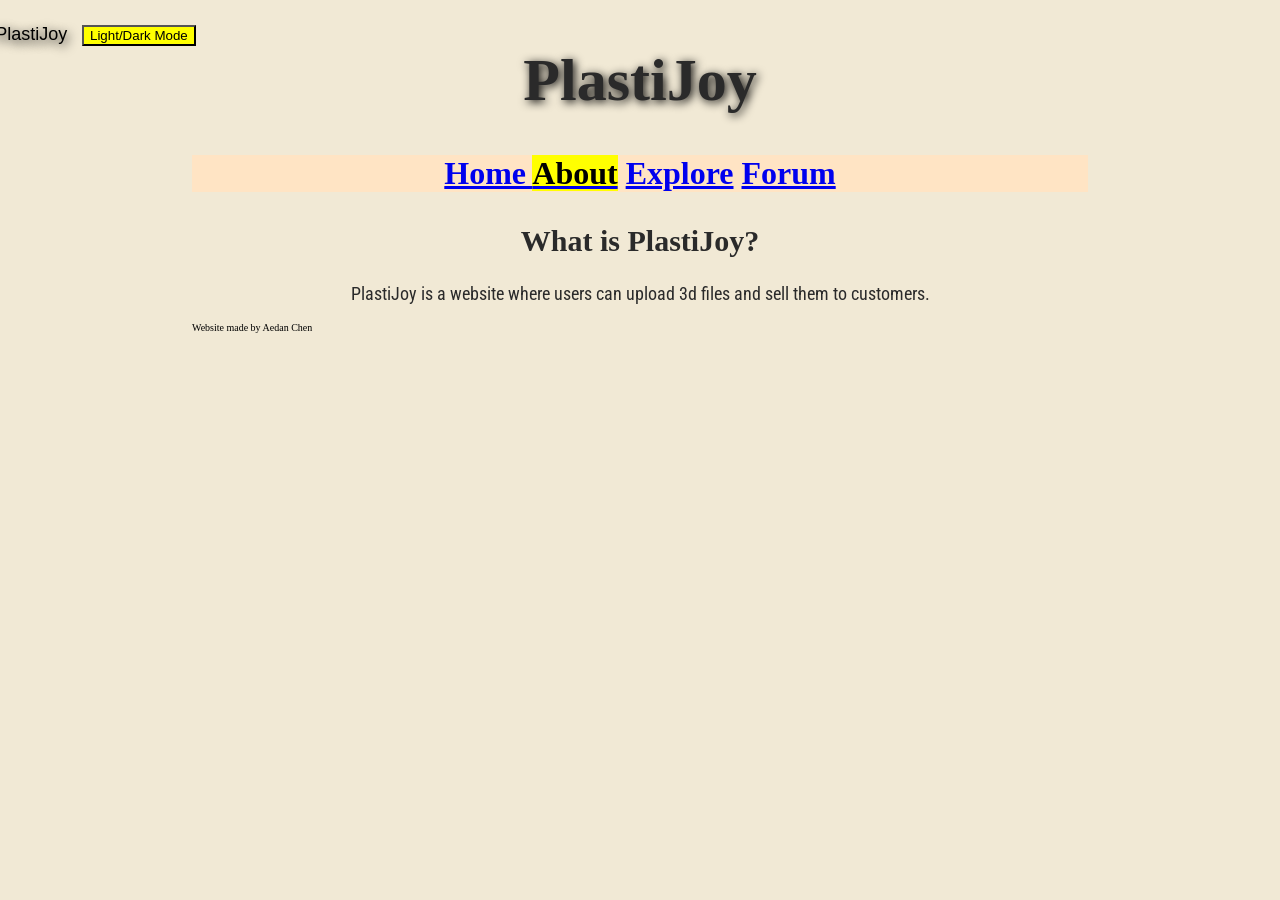
==== about.html @ 4d417656 "commit index.html commit style.css commit about.html commit explore.html" ====
<!doctype html>
<html lang="en">
  <head>
    <meta charset="utf-8" />
    <title>PlastiJoy</title>
    <link
      href="https://fonts.googleapis.com/css?family=Roboto+Condensed:300%7CCinzel+Decorative:700"
      rel="stylesheet" />
      <link
        href="style.css"
        rel="stylesheet"/>
    <button id="theme-toggle">Light/Dark Mode</button>
  </head>

  <body>
    <a href="index.html" class="cornerlogo"> PlastiJoy </a>
    <h1> PlastiJoy</h1>
    <h3>
    <a href="index.html"> Home </a>
    <a href="#"><mark>About</mark></a> 
    <a href="explore.html">Explore</a>
    <a href="#">Forum</a>
    </h3>

    <h2>What is PlastiJoy?</h2>

    <p>
      PlastiJoy is a website where users can upload 3d files and sell them to customers.
    </p>

    
    <footer>
        Website made by Aedan Chen
    </footer>
  </body>
</html>
---- style.css ----
/* || General setup */

body {
  margin: 0;
}

html {
  font-size: 10px;
  background-color: rgb(241, 233, 213);
}

body {
  width: 70%;
  min-width: 800px;
  margin: 0 auto;
}

.cornerlogo {
    margin-left: -203px;
    font-size: large;
    color: black;
    text-decoration: none;
    font-family: Impact, Haettenschweiler, 'Arial Narrow Bold', sans-serif;
    text-shadow: 2px 3px 11px black;
}


button {
    margin-left: -110px;
    margin-top: 25px;
    background-color: yellow;
    
}

button:hover{
    transform: scale(1.05);
    transition-delay: 0.1s;
    background-color: navy;
}

h3 {
font-size:xx-large;
text-align: center;
margin-top: 0px;
background-color: bisque;
background-size: 40%;
}

a:hover {
    text-decoration: none;
}

h1,
h2 {
  font-family: "sans serrif", cursive;
  color: #2a2a2a;
}
p {
    text-align: center;
    font-size: large;
}
p,
li {
  font-family: "Roboto Condensed", sans-serif;
  color: #2a2a2a;
}

h1 {
  font-size: 6rem;
  text-align: center;
  margin-top: 0px;
  text-shadow: 2px 2px 10px black;
}

h2 {
  font-size: 3rem;
  text-align: center;
}

p
footer {
  bottom: 10px;
  left: 10px;
}
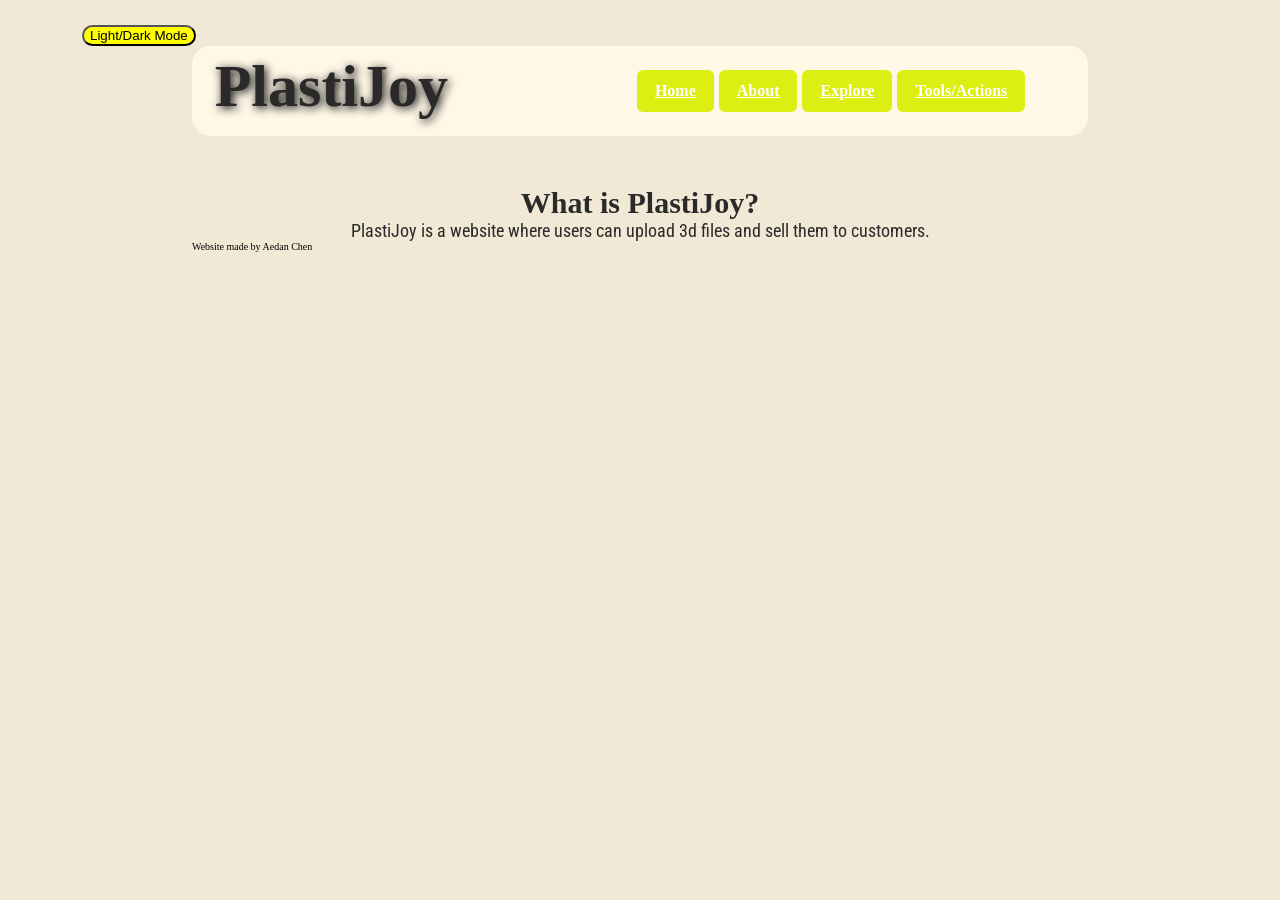
==== commit 6adca423: "commit toolsandactions.html commit explore.html commit about.html commit index.html commit style.css" ====
--- a/about.html
+++ b/about.html
@@ -13,14 +13,17 @@
   </head>
 
   <body>
-    <a href="index.html" class="cornerlogo"> PlastiJoy </a>
+    <nav class="navbar">
     <h1> PlastiJoy</h1>
     <h3>
+    <div class="nav-links">
     <a href="index.html"> Home </a>
-    <a href="#"><mark>About</mark></a> 
+    <a href="#">About</a> 
     <a href="explore.html">Explore</a>
-    <a href="#">Forum</a>
+    <a href="#">Tools/Actions</a>
+    </div>
     </h3>
+    </nav>
 
     <h2>What is PlastiJoy?</h2>
 
--- a/style.css
+++ b/style.css
@@ -15,14 +15,6 @@
   margin: 0 auto;
 }
 
-.cornerlogo {
-    margin-left: -203px;
-    font-size: large;
-    color: black;
-    text-decoration: none;
-    font-family: Impact, Haettenschweiler, 'Arial Narrow Bold', sans-serif;
-    text-shadow: 2px 3px 11px black;
-}
 
 
 button {
@@ -35,14 +27,15 @@
 button:hover{
     transform: scale(1.05);
     transition-delay: 0.1s;
-    background-color: navy;
+    background-color: black;
+    color: white;
 }
 
 h3 {
 font-size:xx-large;
 text-align: center;
 margin-top: 0px;
-background-color: bisque;
+background-color: none;
 background-size: 40%;
 }
 
@@ -54,6 +47,7 @@
 h2 {
   font-family: "sans serrif", cursive;
   color: #2a2a2a;
+  margin-top: 50px;
 }
 p {
     text-align: center;
@@ -68,8 +62,9 @@
 h1 {
   font-size: 6rem;
   text-align: center;
-  margin-top: 0px;
+  margin-top: -10px;
   text-shadow: 2px 2px 10px black;
+  margin-left: -40px;
 }
 
 h2 {
@@ -81,4 +76,40 @@
 footer {
   bottom: 10px;
   left: 10px;
+}
+* {
+    box-sizing: border-box;
+    margin: 0;
+    border-radius: 19px;
+}
+
+.navbar {
+    width: 100%;
+    height: 90px;
+    display: flex;
+    align-items: center;
+    justify-content: space-between;
+    padding: 0 7%;
+    background-color: #fff8e7;
+}
+
+
+.nav-links {
+    display: flex;
+    align-items: center;
+    gap: 5px;
+}
+
+.nav-links a {
+    padding: 12px 18px;
+    color: white;
+    background-color: #dcee12;
+    font-size: 16px;
+    text-align: center;
+    border-radius: 6px;
+}
+
+.nav-links a:hover {
+    background-color: #edd870ad;
+    transform: scale(1.1);
 }
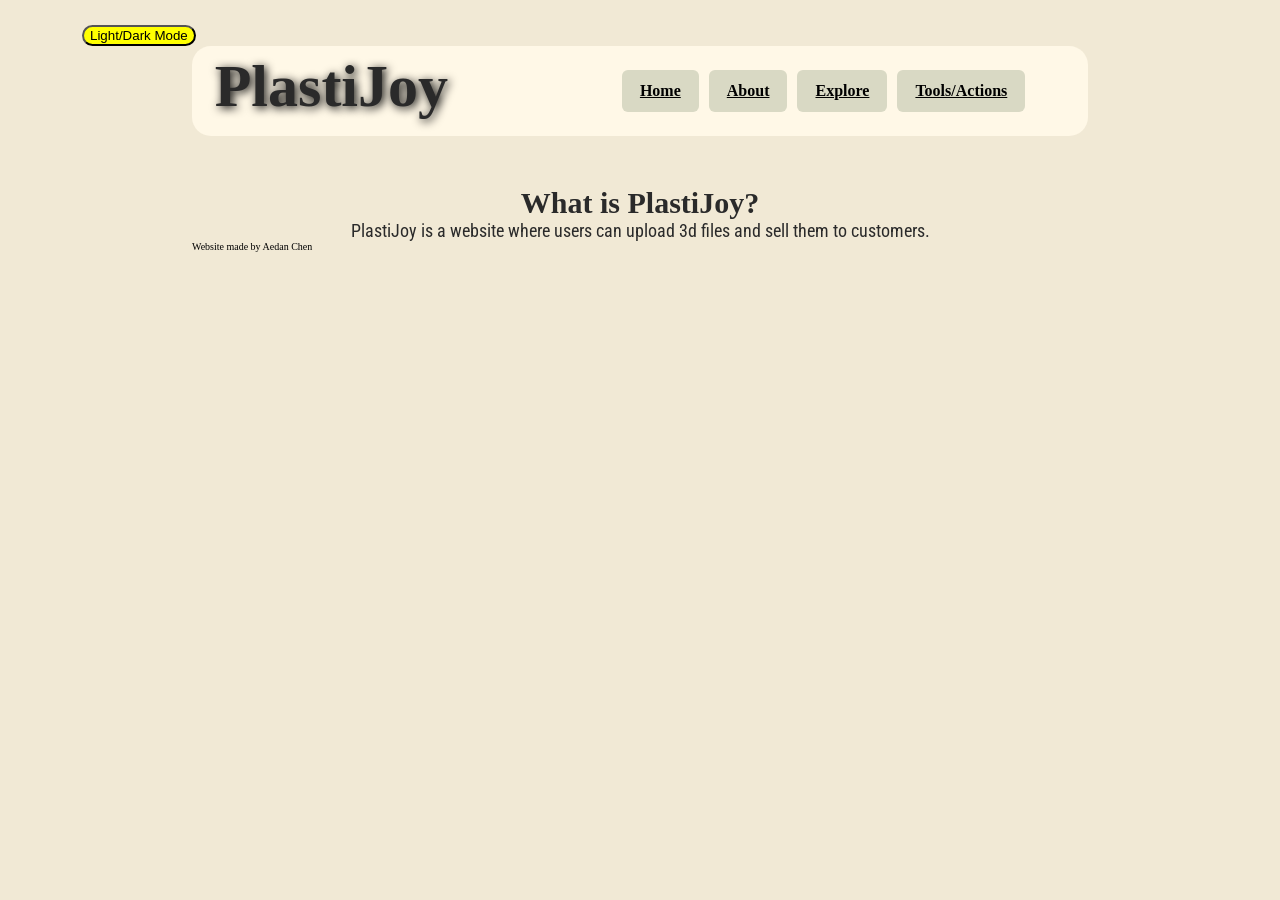
==== commit 9658ccc4: "git commit- am" ====
--- a/about.html
+++ b/about.html
@@ -9,6 +9,7 @@
       <link
         href="style.css"
         rel="stylesheet"/>
+    <link rel="icon" type="image/x-icon" href="https://static.vecteezy.com/system/resources/previews/023/725/392/non_2x/abstract-low-poly-pine-tree-icon-isolated-geometric-polygonal-style-3d-low-poly-vector.jpg">
     <button id="theme-toggle">Light/Dark Mode</button>
   </head>
 
@@ -20,7 +21,7 @@
     <a href="index.html"> Home </a>
     <a href="#">About</a> 
     <a href="explore.html">Explore</a>
-    <a href="#">Tools/Actions</a>
+    <a href="toolsandactions.html">Tools/Actions</a>
     </div>
     </h3>
     </nav>
--- a/style.css
+++ b/style.css
@@ -97,13 +97,13 @@
 .nav-links {
     display: flex;
     align-items: center;
-    gap: 5px;
+    gap: 10px;
 }
 
 .nav-links a {
     padding: 12px 18px;
-    color: white;
-    background-color: #dcee12;
+    color: black;
+    background-color: rgb(217, 217, 196);
     font-size: 16px;
     text-align: center;
     border-radius: 6px;
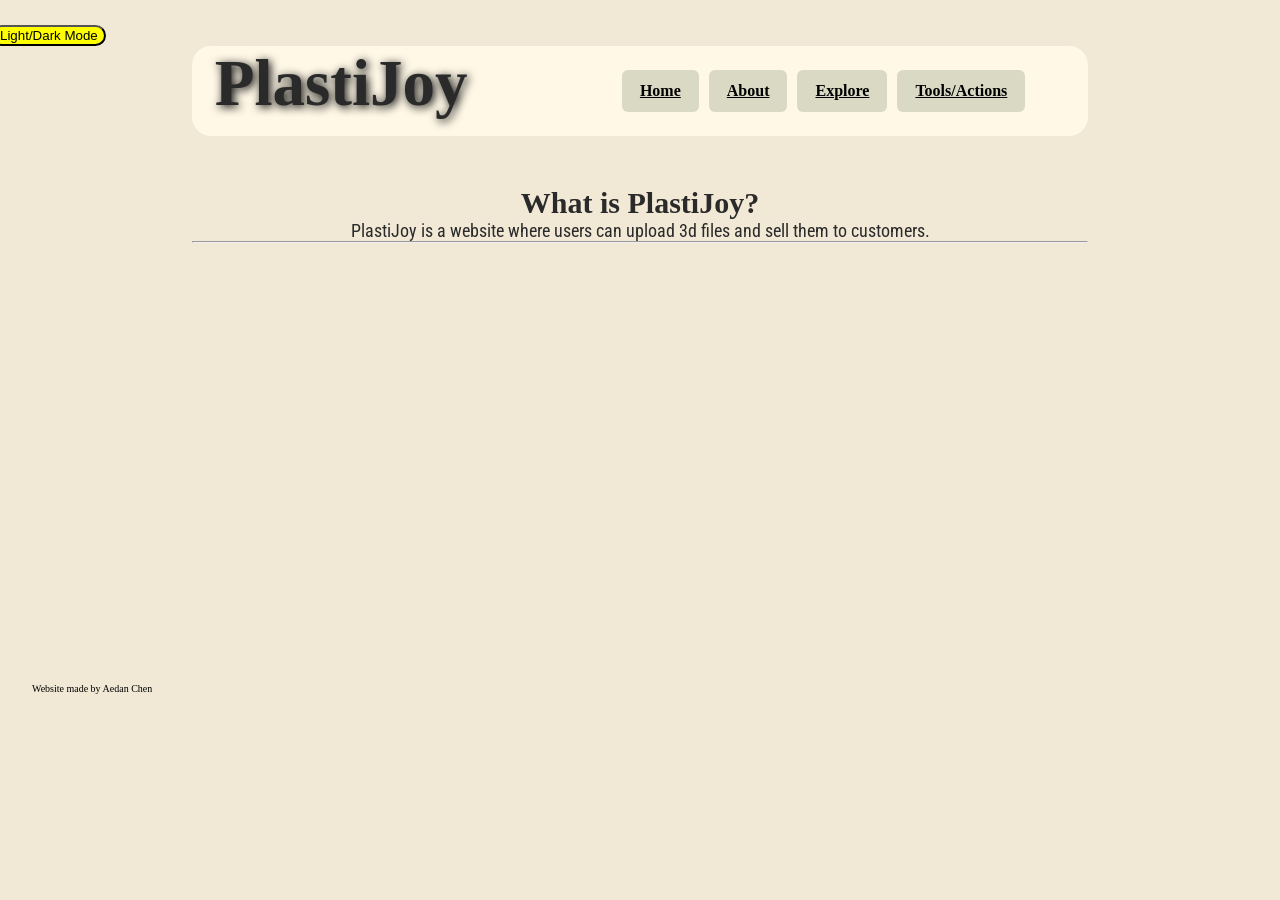
==== commit baf4ff32: "commit html commit css commit js" ====
--- a/about.html
+++ b/about.html
@@ -31,7 +31,7 @@
     <p>
       PlastiJoy is a website where users can upload 3d files and sell them to customers.
     </p>
-
+    <hr>
     
     <footer>
         Website made by Aedan Chen
--- a/style.css
+++ b/style.css
@@ -18,14 +18,14 @@
 
 
 button {
-    margin-left: -110px;
+    margin-left: -200px;
     margin-top: 25px;
     background-color: yellow;
-    
+    border-radius: 15px;
 }
 
+
 button:hover{
-    transform: scale(1.05);
     transition-delay: 0.1s;
     background-color: black;
     color: white;
@@ -60,9 +60,9 @@
 }
 
 h1 {
-  font-size: 6rem;
+  font-size: 65px;
   text-align: center;
-  margin-top: -10px;
+  margin-top: -15px;
   text-shadow: 2px 2px 10px black;
   margin-left: -40px;
 }
@@ -72,11 +72,13 @@
   text-align: center;
 }
 
-p
 footer {
   bottom: 10px;
   left: 10px;
+  margin-top: 440px;
+  margin-left: -160px;
 }
+
 * {
     box-sizing: border-box;
     margin: 0;
@@ -97,8 +99,9 @@
 .nav-links {
     display: flex;
     align-items: center;
-    gap: 10px;
+    gap:10px
 }
+
 
 .nav-links a {
     padding: 12px 18px;
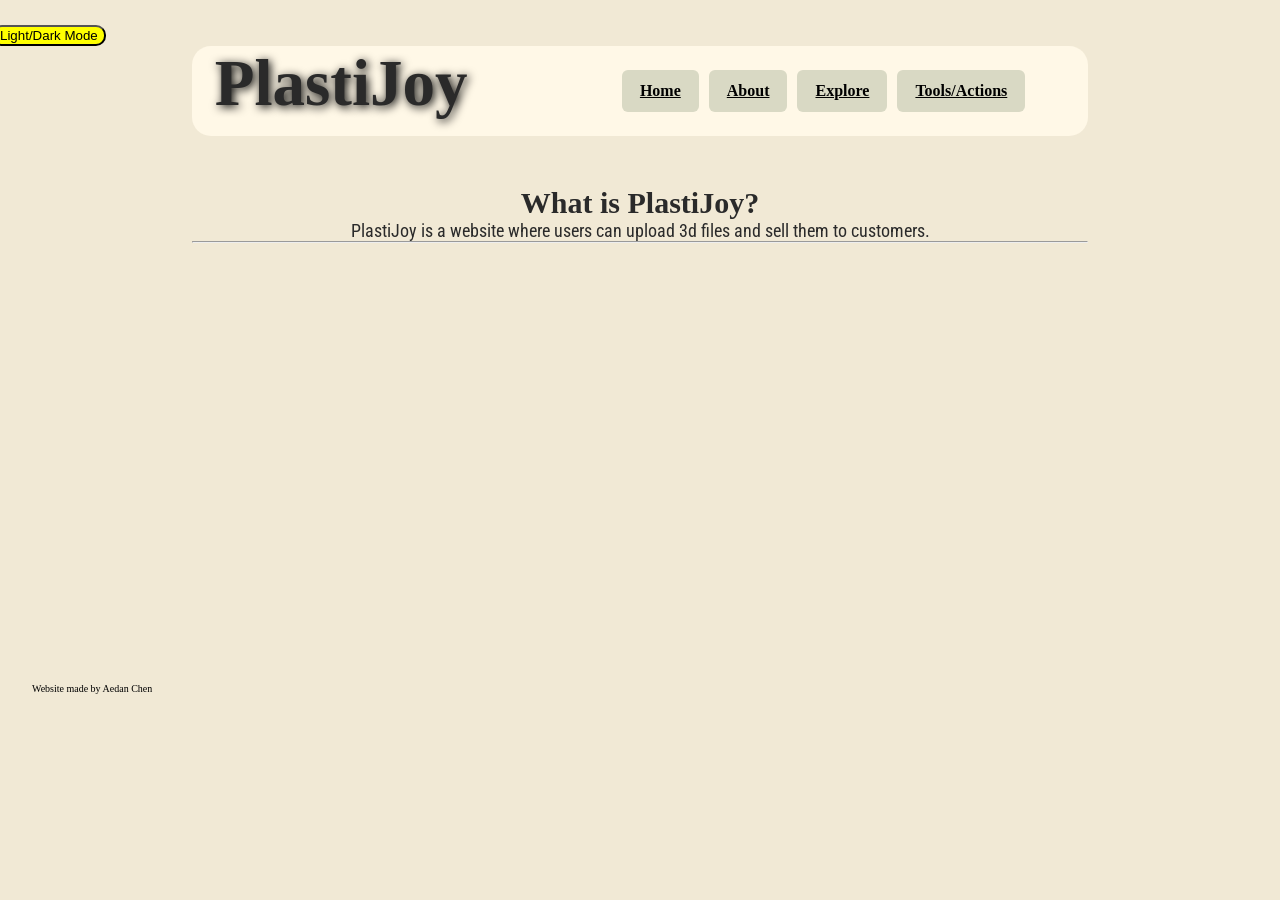
==== commit 4cb3045c: "light mode dark mode" ====
--- a/about.html
+++ b/about.html
@@ -6,9 +6,9 @@
     <link
       href="https://fonts.googleapis.com/css?family=Roboto+Condensed:300%7CCinzel+Decorative:700"
       rel="stylesheet" />
-      <link
-        href="style.css"
-        rel="stylesheet"/>
+      <link id="theme-sheet" href="style.css" rel="stylesheet"/>
+      <script src="script.js" defer></script>
+
     <link rel="icon" type="image/x-icon" href="https://static.vecteezy.com/system/resources/previews/023/725/392/non_2x/abstract-low-poly-pine-tree-icon-isolated-geometric-polygonal-style-3d-low-poly-vector.jpg">
     <button id="theme-toggle">Light/Dark Mode</button>
   </head>
--- a/style.css
+++ b/style.css
@@ -17,15 +17,15 @@
 
 
 
-button {
+#theme-toggle {
     margin-left: -200px;
     margin-top: 25px;
     background-color: yellow;
-    border-radius: 15px;
+    border-radius: 10px;
 }
 
 
-button:hover{
+#theme-toggle:hover{
     transition-delay: 0.1s;
     background-color: black;
     color: white;
@@ -41,6 +41,52 @@
 
 a:hover {
     text-decoration: none;
+}
+
+
+.dropdown {
+    position: relative;
+}
+
+
+.filter {
+  background-color: rgb(217, 217, 196);
+  color: black;
+  padding: 12px 20px;
+  font-size: 16px;
+  border: none;
+  cursor: pointer;
+  border-radius: 5px;
+}
+
+.filter-content {
+  display: none;
+  position: absolute;
+  background-color: #ffffff;
+  min-width: 160px;
+  box-shadow: 0px 8px 16px rgba(0,0,0,0.2);
+  border-radius: 4px;
+  z-index: 1;
+}
+
+
+.show {
+    display: block
+}
+
+.filter-content a{
+  color: #333333;
+  padding: 12px 16px;
+  text-decoration: none;
+  display: block;
+}
+
+.filter-content a:hover {
+  background-color: #f1f1f1;
+}
+
+.filter-content.show {
+  display: block;
 }
 
 h1,
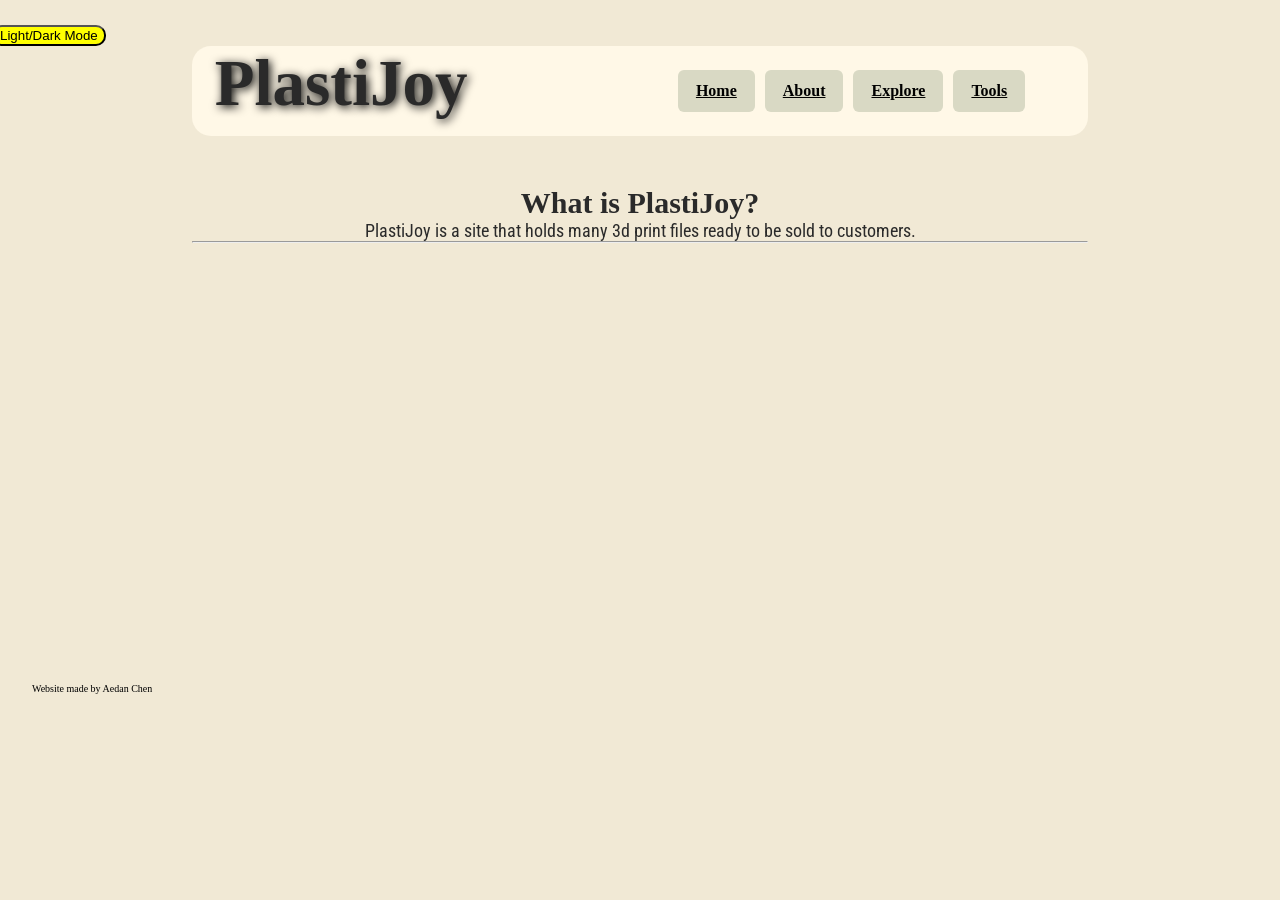
==== commit d6cfcfdc: "Commit all" ====
--- a/about.html
+++ b/about.html
@@ -7,7 +7,7 @@
       href="https://fonts.googleapis.com/css?family=Roboto+Condensed:300%7CCinzel+Decorative:700"
       rel="stylesheet" />
       <link id="theme-sheet" href="style.css" rel="stylesheet"/>
-      <script src="script.js" defer></script>
+    <script src="script.js" defer></script>
 
     <link rel="icon" type="image/x-icon" href="https://static.vecteezy.com/system/resources/previews/023/725/392/non_2x/abstract-low-poly-pine-tree-icon-isolated-geometric-polygonal-style-3d-low-poly-vector.jpg">
     <button id="theme-toggle">Light/Dark Mode</button>
@@ -21,7 +21,7 @@
     <a href="index.html"> Home </a>
     <a href="#">About</a> 
     <a href="explore.html">Explore</a>
-    <a href="toolsandactions.html">Tools/Actions</a>
+    <a href="toolsandactions.html">Tools</a>
     </div>
     </h3>
     </nav>
@@ -29,7 +29,7 @@
     <h2>What is PlastiJoy?</h2>
 
     <p>
-      PlastiJoy is a website where users can upload 3d files and sell them to customers.
+      PlastiJoy is a site that holds many 3d print files ready to be sold to customers.
     </p>
     <hr>
     
--- a/style.css
+++ b/style.css
@@ -15,7 +15,18 @@
   margin: 0 auto;
 }
 
+img {
+    scale: 40%;
+    margin-left: -220px;
+    margin-top: -100px;
+}
 
+.funnelscreen {
+    scale:90%;
+    margin-left: 150px;
+    margin-top: 100px;
+    border: 1px solid #2a2a2a;
+}
 
 #theme-toggle {
     margin-left: -200px;
@@ -59,6 +70,8 @@
   border-radius: 5px;
 }
 
+
+
 .filter-content {
   display: none;
   position: absolute;
@@ -67,6 +80,11 @@
   box-shadow: 0px 8px 16px rgba(0,0,0,0.2);
   border-radius: 4px;
   z-index: 1;
+}
+
+.buy {
+    mix-blend-mode: multiply;
+    margin-left: 40px;
 }
 
 
